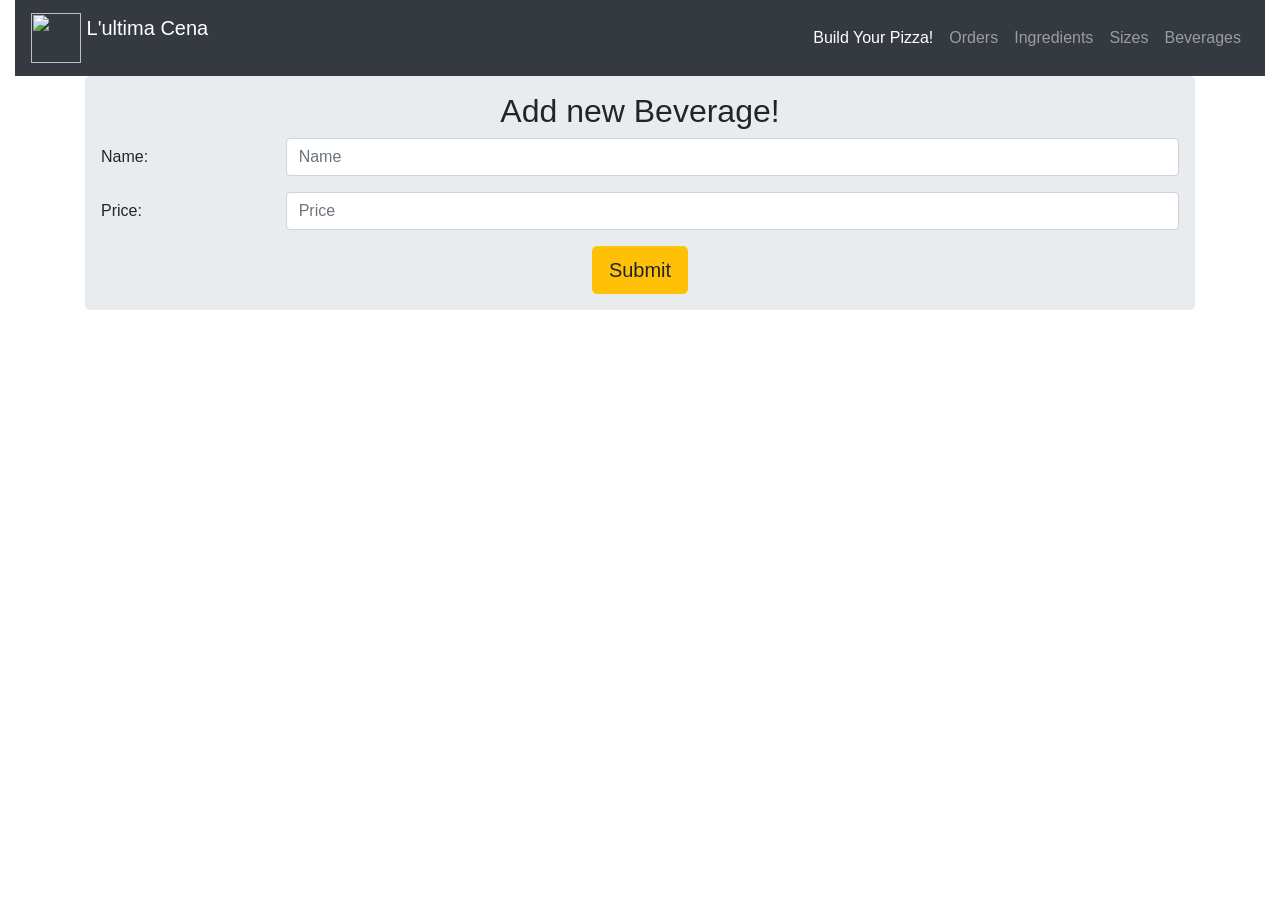
==== app/beverage/add-beverage.html @ bea674e6 "feat: added functionality for beverages on HTML files" ====
<!DOCTYPE html>
<html lang="en">
  <head>
    <!-- Required meta tags -->
    <meta charset="utf-8" />
    <meta name="viewport" content="width=device-width, initial-scale=1, shrink-to-fit=no" />

    <!-- Bootstrap CSS -->
    <link
      rel="stylesheet"
      href="https://stackpath.bootstrapcdn.com/bootstrap/4.1.3/css/bootstrap.min.css"
      integrity="sha384-MCw98/SFnGE8fJT3GXwEOngsV7Zt27NXFoaoApmYm81iuXoPkFOJwJ8ERdknLPMO"
      crossorigin="anonymous"
    />
    <link rel="stylesheet" href="/css/styles.css" />

    <title>L'ultima Cena Pizzeria! - Create Your Beverage</title>
  </head>

  <body>
    <!-- HEADER -->

    <header class="header-section container-fluid">
      <nav class="navbar navbar-expand navbar-dark bg-dark">
        <a class="navbar-brand" href="/">
          <img src="/images/image4.png" width="50" height="50" class="d-inline-block align-top" alt="" />
          L'ultima Cena
        </a>
        <ul class="navbar-nav mr-auto"></ul>
        <ul class="navbar-nav">
          <!-- LINKS -->

          <li class="nav-item active">
            <a class="nav-link" href="/">Build Your Pizza!</a>
          </li>
          <li class="nav-item">
            <a class="nav-link" href="/app/order/orders.html">Orders</a>
          </li>
          <li class="nav-item">
            <a class="nav-link" href="/app/ingredient/ingredients.html">Ingredients</a>
          </li>
          <li class="nav-item">
            <a class="nav-link" href="/app/size/sizes.html">Sizes</a>
          </li>
          <li class="nav-item">
            <a class="nav-link" href="/app/beverage/beverages.html">Beverages</a>
        </li>
        </ul>
      </nav>
    </header>

    <!-- FORM PART -->

    <div class="container">
      <!-- Notification Area -->

      <div id="beverage-alert" class="alert alert-success" role="alert">
        <h4 class="alert-heading">Great!</h4>
        <p>Your Beverage was accepted successfully</p>
      </div>

      <div class="jumbotron">
        <h2 class="text-center">Add new Beverage!</h2>

        <form id="beverage-form">
          <!-- BEVERAGE DATA -->

          <div class="form-group row">
            <label class="col-sm-2 col-form-label">Name: </label>
            <div class="col-sm-10">
              <input required name="name" type="text" class="form-control" placeholder="Name" />
            </div>
          </div>

          <div class="form-group row">
            <label class="col-sm-2 col-form-label">Price: </label>
            <div class="col-sm-10">
              <input
                required
                name="price"
                type="number"
                step="0.01"
                min="0"
                max="10"
                class="form-control"
                placeholder="Price"
              />
            </div>
          </div>

          <!-- Beverage BUTTON -->

          <div class="text-center">
            <button type="submit" class="btn btn-warning btn-lg">Submit</button>
          </div>
        </form>
      </div>
    </div>

    <!-- Optional JavaScript -->
    <!-- jQuery first, then Popper.js, then Bootstrap JS -->
    <script
      src="https://code.jquery.com/jquery-3.3.1.slim.min.js"
      integrity="sha384-q8i/X+965DzO0rT7abK41JStQIAqVgRVzpbzo5smXKp4YfRvH+8abtTE1Pi6jizo"
      crossorigin="anonymous"
    ></script>
    <script
      src="https://cdnjs.cloudflare.com/ajax/libs/popper.js/1.14.3/umd/popper.min.js"
      integrity="sha384-ZMP7rVo3mIykV+2+9J3UJ46jBk0WLaUAdn689aCwoqbBJiSnjAK/l8WvCWPIPm49"
      crossorigin="anonymous"
    ></script>
    <script
      src="https://stackpath.bootstrapcdn.com/bootstrap/4.1.3/js/bootstrap.min.js"
      integrity="sha384-ChfqqxuZUCnJSK3+MXmPNIyE6ZbWh2IMqE241rYiqJxyMiZ6OW/JmZQ5stwEULTy"
      crossorigin="anonymous"
    ></script>

    <script
      src="https://cdnjs.cloudflare.com/ajax/libs/mustache.js/3.0.0/mustache.js"
      integrity="sha256-ILqMXUXPam8LdBwbq5W6r1m0NxeP8ydLFqrYN+bMCeI="
      crossorigin="anonymous"
    ></script>

    <script src="/js/beverage/add-beverage.js"></script>
  </body>
</html>
---- css/styles.css ----
.jumbotron {
  padding: 1em 1em;
}

#order-alert {
  display: none;
}

#ingredient-alert {
  display: none;
}

#size-alert {
  display: none;
}

.order {
  display: none;
}

#beverage-alert {
  display: none;
}
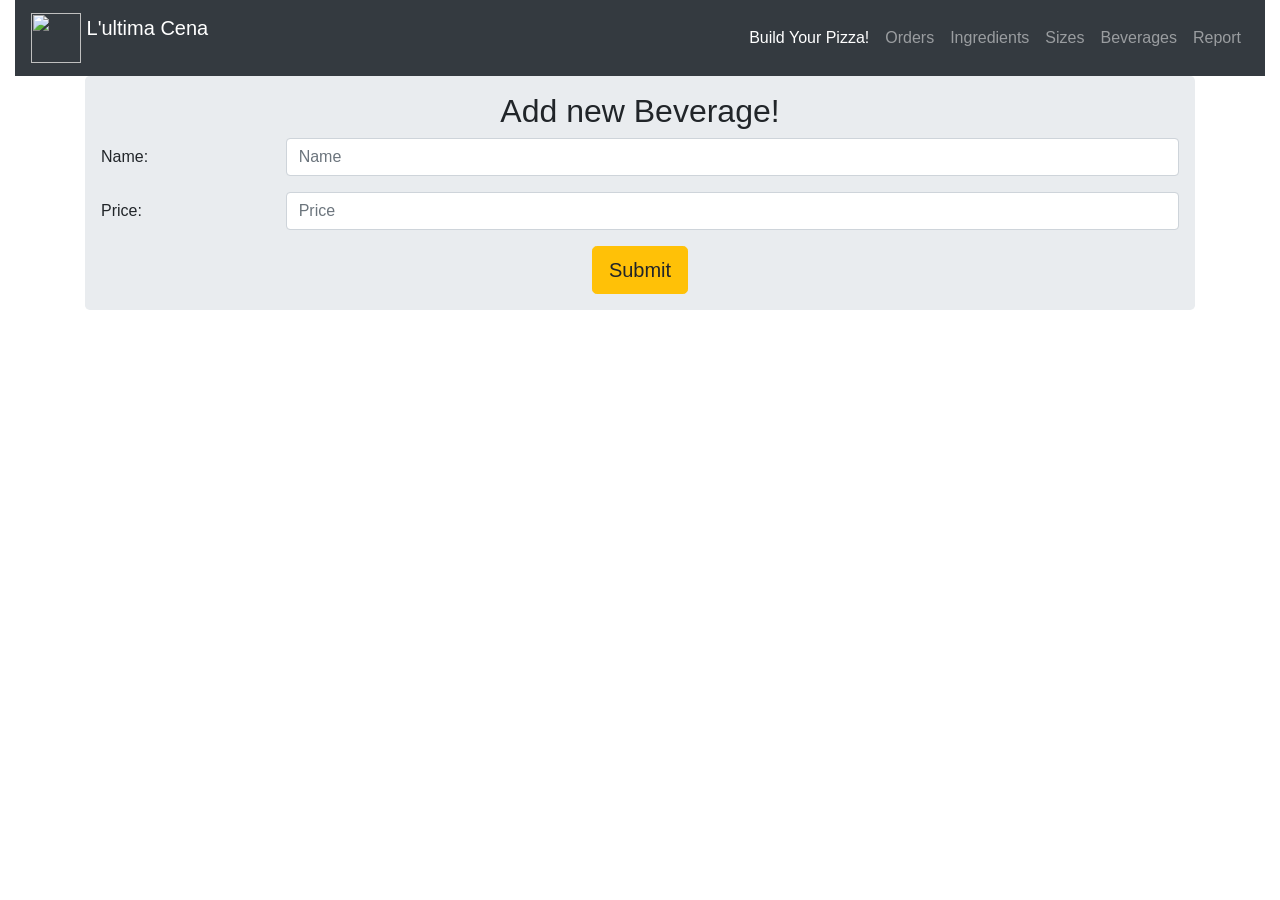
==== commit 4796891e: "feat: added visibility to report endpoint as a tab, fetching the endpoint results" ====
--- a/app/beverage/add-beverage.html
+++ b/app/beverage/add-beverage.html
@@ -45,6 +45,9 @@
           <li class="nav-item">
             <a class="nav-link" href="/app/beverage/beverages.html">Beverages</a>
         </li>
+          <li class="nav-item">
+            <a class="nav-link" href="/app/report/report.html">Report</a>
+          </li>
         </ul>
       </nav>
     </header>
